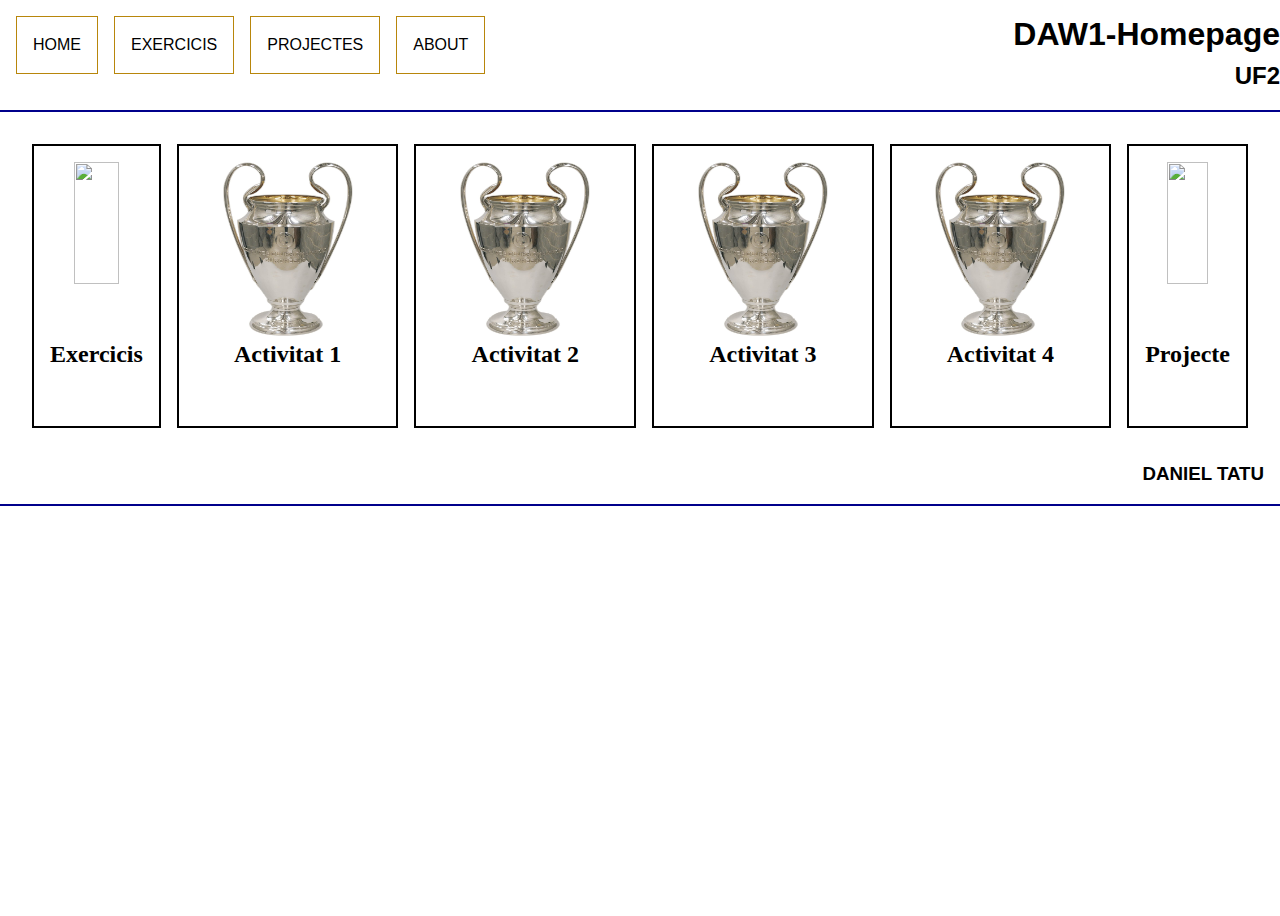
==== index.html @ b0af8af9 "ejercicio" ====
<!DOCTYPE html>
<html lang="en">
<head>
    <meta charset="UTF-8">
    <meta http-equiv="X-UA-Compatible" content="IE=edge">
    <meta name="viewport" content="width=device-width, initial-scale=1.0">
    <title>Document</title>
    <link rel="stylesheet" href="style.css">

</head>
<body>
    <header>
        <div class="links">
            <a href="index.html" >HOME</a>
            <a href="exercici.html" >EXERCICIS</a>
            <a href="#" >PROJECTES</a>
            <a href="about.html" >ABOUT</a>
        </div>
        <h1>DAW1-Homepage</h1>
        <h2>UF2</h2>
    </header>

    <div class="content">
        <a href="exercici.html">
            <img src="/img/Exercicis.jpg" alt="">
            <h2>Exercicis</h2>
        </a>

        <a href="exercici.html" class="#">
            <img src="/img/copa.jpg" alt="">
            <h2>Activitat 1</h2>
        </a>
        <a href="exercici.html" class="#">
            <img src="/img/copa.jpg" alt="">
            <h2>Activitat 2</h2>
        </a>
        <a href="exercici.html" class="#">
            <img src="/img/copa.jpg" alt="">
            <h2>Activitat 3</h2>
        </a>

        <a href="exercici.html" class="#">
            <img src="/img/copa.jpg" alt="">
            <h2>Activitat 4</h2>
        </a>

        <a href="exercici.html" class="#">
            <img src="/img/Projecte.jpg" alt="">
            <h2>Projecte</h2>
        </a>

    </div>

    <footer>
        <h3> DANIEL TATU </h3>
    </footer>
</body>
</html>
---- style.css ----
@import "reset.css";

a{
    text-decoration: none;
    font-style: inherit;
    color: black;
}

header , footer {

    border-bottom: 2px solid red;
    border-bottom: 2px solid darkblue;
    font-family: 'Gill Sans', 'Gill Sans MT', Calibri, 'Trebuchet MS', sans-serif;
}

.links a {
    padding: 1rem;
    border: 1px solid darkgoldenrod;
}

.links a:hover , .links a:focus{
    background-color: green;
}

.links{
    display: flex;
    gap: 1rem ; 
    margin: 1rem; 
}

header h1 {
    text-align: right;
    margin-top:-80px;
}

header h2{
    text-align: right;
    margin-bottom: 1rem;

}

footer h3 {
    text-align: right;
    margin: 1rem;
}

.content{
    display: flex;
    gap:1rem;
    margin: 2rem;
}

.content a {
    padding: 1rem;
    border: 2px solid black;
    text-align: center;
}

.content a img{
    width: 70%;
    height: 70%;
    margin: auto;
}

.content a:hover , .content a:focus{
    background-color: coral;
}
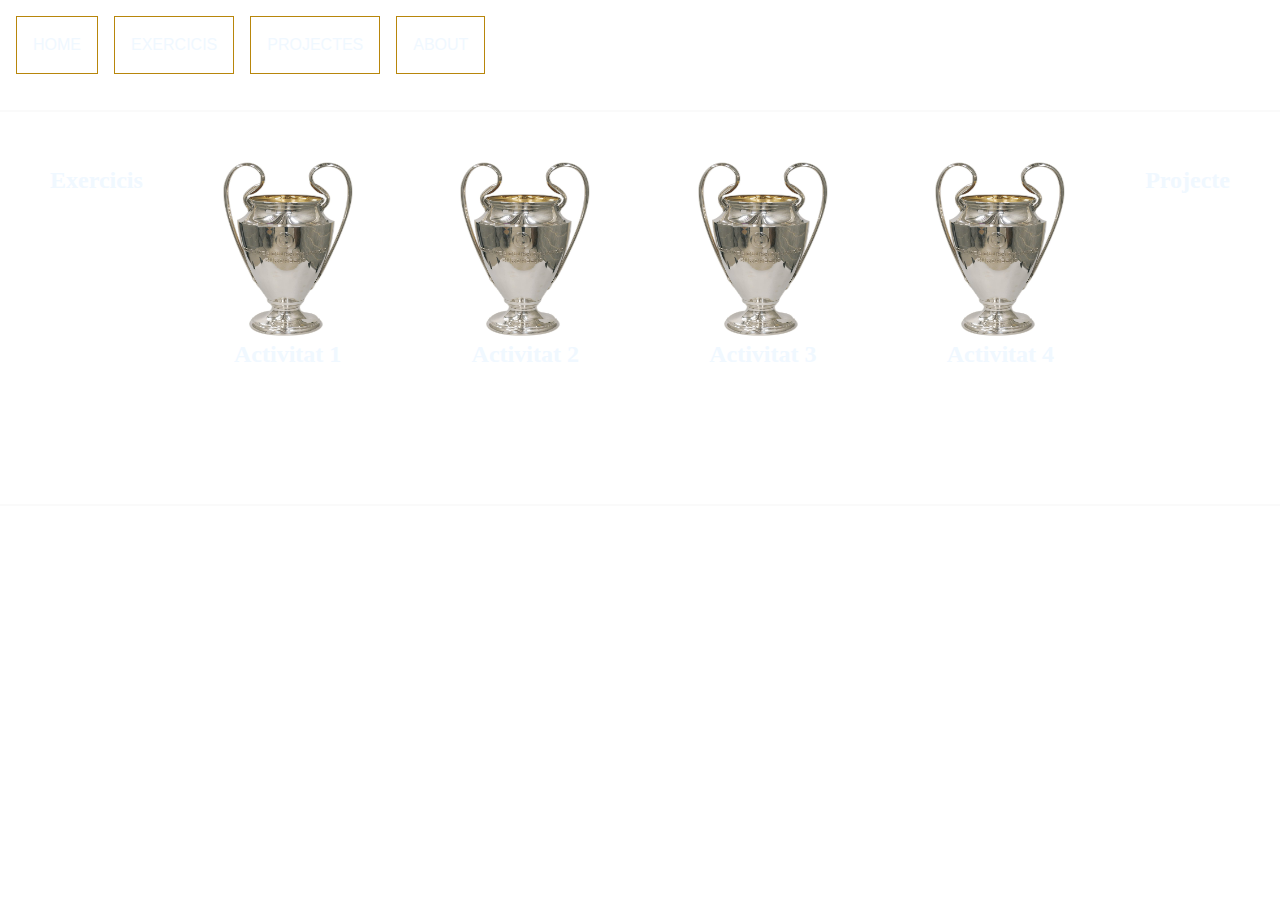
==== commit d2135afe: "Ejericico_1" ====
--- a/index.html
+++ b/index.html
@@ -22,30 +22,29 @@
 
     <div class="content">
         <a href="exercici.html">
-            <img src="/img/Exercicis.jpg" alt="">
             <h2>Exercicis</h2>
         </a>
 
-        <a href="exercici.html" class="#">
+        <a href="#">
             <img src="/img/copa.jpg" alt="">
             <h2>Activitat 1</h2>
         </a>
-        <a href="exercici.html" class="#">
+        <a href="#">
             <img src="/img/copa.jpg" alt="">
             <h2>Activitat 2</h2>
         </a>
-        <a href="exercici.html" class="#">
+        <a href="#">
             <img src="/img/copa.jpg" alt="">
             <h2>Activitat 3</h2>
         </a>
 
-        <a href="exercici.html" class="#">
+        <a href="#">
             <img src="/img/copa.jpg" alt="">
             <h2>Activitat 4</h2>
         </a>
 
-        <a href="exercici.html" class="#">
-            <img src="/img/Projecte.jpg" alt="">
+        <a href="#">
+
             <h2>Projecte</h2>
         </a>
 
--- a/style.css
+++ b/style.css
@@ -9,13 +9,19 @@
 header , footer {
 
     border-bottom: 2px solid red;
-    border-bottom: 2px solid darkblue;
+    border-bottom: 2px solid rgb(250, 250, 250);
     font-family: 'Gill Sans', 'Gill Sans MT', Calibri, 'Trebuchet MS', sans-serif;
+}
+
+body{
+    background-image: url(/img/ces.jpg);
+    color: #ffff;
 }
 
 .links a {
     padding: 1rem;
     border: 1px solid darkgoldenrod;
+    color: aliceblue;
 }
 
 .links a:hover , .links a:focus{
@@ -48,12 +54,14 @@
     display: flex;
     gap:1rem;
     margin: 2rem;
+    color: aliceblue;
 }
 
 .content a {
     padding: 1rem;
-    border: 2px solid black;
+    border: 2px solid rgb(255, 255, 255);
     text-align: center;
+    color: aliceblue;
 }
 
 .content a img{
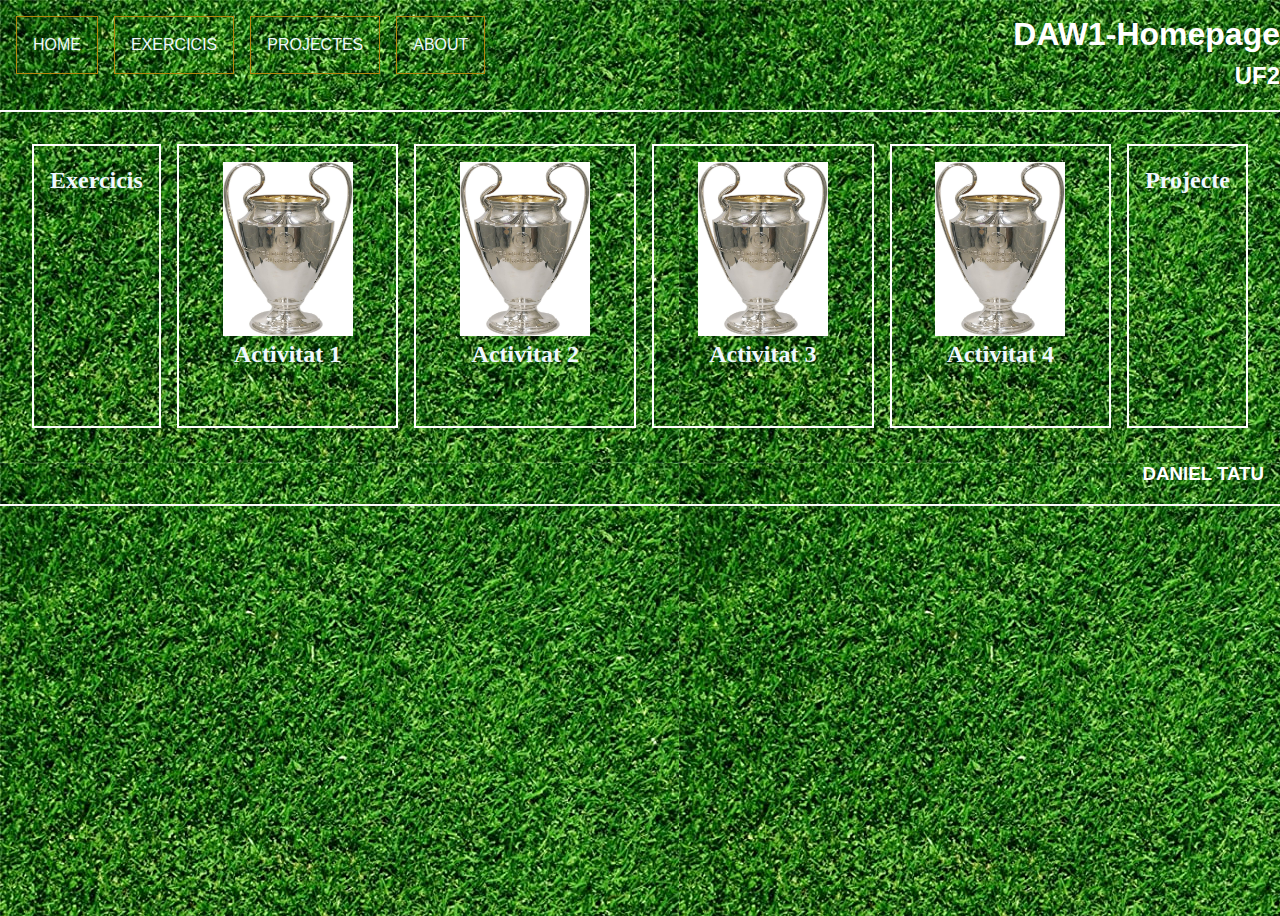
==== commit 14ae26de: "ej_1" ====
--- a/index.html
+++ b/index.html
@@ -26,20 +26,20 @@
         </a>
 
         <a href="#">
-            <img src="/img/copa.jpg" alt="">
+            <img src="img/copa.jpg" alt="">
             <h2>Activitat 1</h2>
         </a>
         <a href="#">
-            <img src="/img/copa.jpg" alt="">
+            <img src="img/copa.jpg" alt="">
             <h2>Activitat 2</h2>
         </a>
         <a href="#">
-            <img src="/img/copa.jpg" alt="">
+            <img src="img/copa.jpg" alt="">
             <h2>Activitat 3</h2>
         </a>
 
         <a href="#">
-            <img src="/img/copa.jpg" alt="">
+            <img src="img/copa.jpg" alt="">
             <h2>Activitat 4</h2>
         </a>
 
@@ -54,4 +54,4 @@
         <h3> DANIEL TATU </h3>
     </footer>
 </body>
-</html>+</html>
--- a/style.css
+++ b/style.css
@@ -14,7 +14,7 @@
 }
 
 body{
-    background-image: url(/img/ces.jpg);
+    background-image: url(img/ces.jpg);
     color: #ffff;
 }
 
